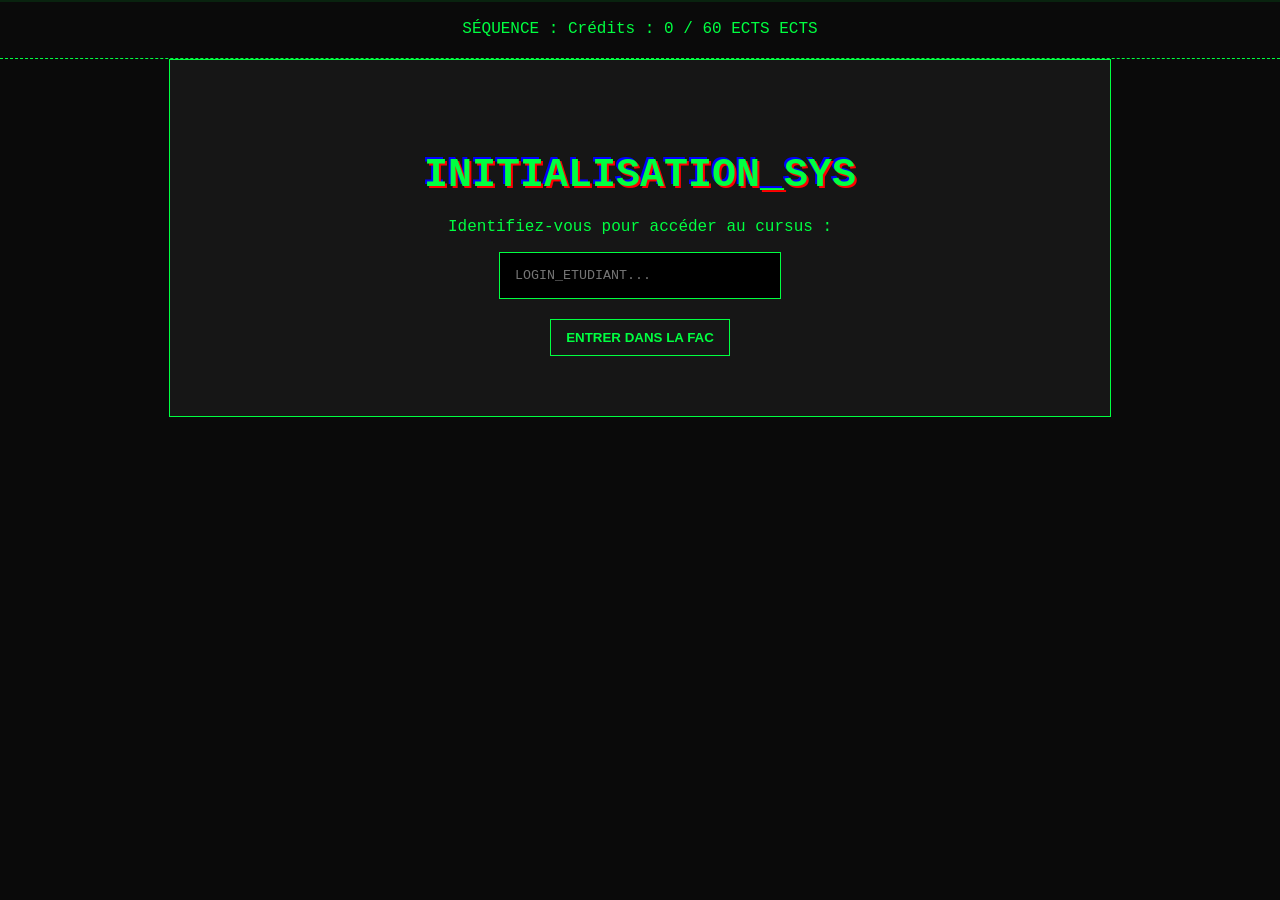
==== index.html @ f75ae84b "V1" ====
<!DOCTYPE html>
<html lang="fr">
<head>
    <meta charset="UTF-8">
    <meta name="viewport" content="width=device-width, initial-scale=1.0">
    <title>Bachelor Info - Le Jeu</title>
    <link rel="stylesheet" href="styles/layout.css">
    <link rel="stylesheet" href="styles/home.css">
</head>
<body>

    <div class="scanline"></div>

    <header>
        <div class="ects-display">
            SÉQUENCE : <span id="ects-counter">0</span> ECTS
        </div>
    </header>

    <main class="game-container">
        <section id="setup-player">
            <h1 class="glitch-text">INITIALISATION_SYS</h1>
            <p>Identifiez-vous pour accéder au cursus :</p>
            <input type="text" id="player-name" placeholder="LOGIN_ETUDIANT..." autocomplete="off">
            <button onclick="startGame()" class="main-btn">ENTRER DANS LA FAC</button>
        </section>

        <section id="main-menu" class="hidden">
            <h1>BIENVENUE, <span id="display-name"></span></h1>
            <p class="status-msg">Statut : Étudiant en informatique | Semestre 1</p>
            
            <nav class="grid-nav">
                <a href="cours.html" class="nav-card">
                    <span class="icon">🏛️</span>
                    <h3>AMPHI A</h3>
                    <small>Cours & Exams</small>
                </a>
                <a href="projets.html" class="nav-card">
                    <span class="icon">💻</span>
                    <h3>SALLE TP</h3>
                    <small>Projets Web/Java</small>
                </a>
                <a href="associations.html" class="nav-card">
                    <span class="icon">☕</span>
                    <h3>LE FOYER</h3>
                    <small>Vie étudiante</small>
                </a>
                <a href="debouches.html" id="final-link" class="nav-card locked">
                    <span class="icon">🎓</span>
                    <h3>DIPLÔME</h3>
                    <small>Accès restreint (60 ECTS)</small>
                </a>
            </nav>
        </section>
    </main>

    <script src="scripts/main.js"></script>
</body>
</html>
---- styles/layout.css ----
/* style/layout.css */
:root {
    --green: #00ff41;
    --dark: #0a0a0a;
    --gray: #222;
}

body {
    background-color: var(--dark);
    color: var(--green);
    font-family: 'Courier New', Courier, monospace;
    margin: 0;
    display: flex;
    flex-direction: column;
    align-items: center;
    min-height: 100vh;
}

header {
    text-align: center;
    padding: 20px;
    border-bottom: 1px dashed var(--green);
    width: 100%;
}

.stats-bar {
    background: var(--gray);
    padding: 10px 20px;
    border-radius: 5px;
    margin: 20px 0;
    position: sticky;
    top: 10px;
    box-shadow: 0 0 10px var(--green);
}

.game-container {
    width: 90%;
    max-width: 900px;
    padding: 20px;
    background: rgba(255, 255, 255, 0.05);
    border: 1px solid var(--green);
    margin-bottom: 50px;
}

.nav-menu {
    display: flex;
    gap: 15px;
    flex-wrap: wrap;
    justify-content: center;
    margin-top: 20px;
}

a.btn, button {
    text-decoration: none;
    color: var(--green);
    border: 1px solid var(--green);
    padding: 10px 15px;
    background: transparent;
    cursor: pointer;
    font-weight: bold;
}

a.btn:hover, button:hover {
    background: var(--green);
    color: var(--dark);
}

.hidden { display: none; }
---- styles/home.css ----
/* style/home.css */

.hidden { display: none !important; }

/* Animation glitch pour le titre */
.glitch-text {
    font-size: 2.5rem;
    color: #00ff41;
    text-shadow: 2px 2px #ff0000, -2px -2px #0000ff;
    margin-bottom: 20px;
}

/* Formulaire de login */
#setup-player {
    text-align: center;
    padding: 40px;
}

#player-name {
    background: #000;
    border: 1px solid #00ff41;
    color: #00ff41;
    padding: 15px;
    font-family: 'Courier New', monospace;
    width: 250px;
    margin-bottom: 20px;
    display: block;
    margin-left: auto;
    margin-right: auto;
}

/* Grille de navigation */
.grid-nav {
    display: grid;
    grid-template-columns: repeat(2, 1fr);
    gap: 15px;
    margin-top: 30px;
}

.nav-card {
    background: rgba(0, 255, 65, 0.05);
    border: 1px solid #00ff41;
    padding: 20px;
    text-decoration: none;
    color: #00ff41;
    transition: 0.3s;
    text-align: center;
}

.nav-card:hover {
    background: rgba(0, 255, 65, 0.2);
    box-shadow: 0 0 15px #00ff41;
    transform: scale(1.02);
}

.nav-card.locked {
    border-color: #444;
    color: #444;
    cursor: not-allowed;
    filter: grayscale(1);
}

.nav-card h3 { margin: 10px 0 5px 0; font-size: 1.1rem; }
.nav-card small { color: #888; }

/* La ligne qui scanne l'écran (effet rétro) */
.scanline {
    width: 100%;
    height: 2px;
    background: rgba(0, 255, 65, 0.1);
    position: fixed;
    top: 0;
    z-index: 10;
    animation: scan 4s linear infinite;
}

@keyframes scan {
    0% { top: 0; }
    100% { top: 100%; }
}
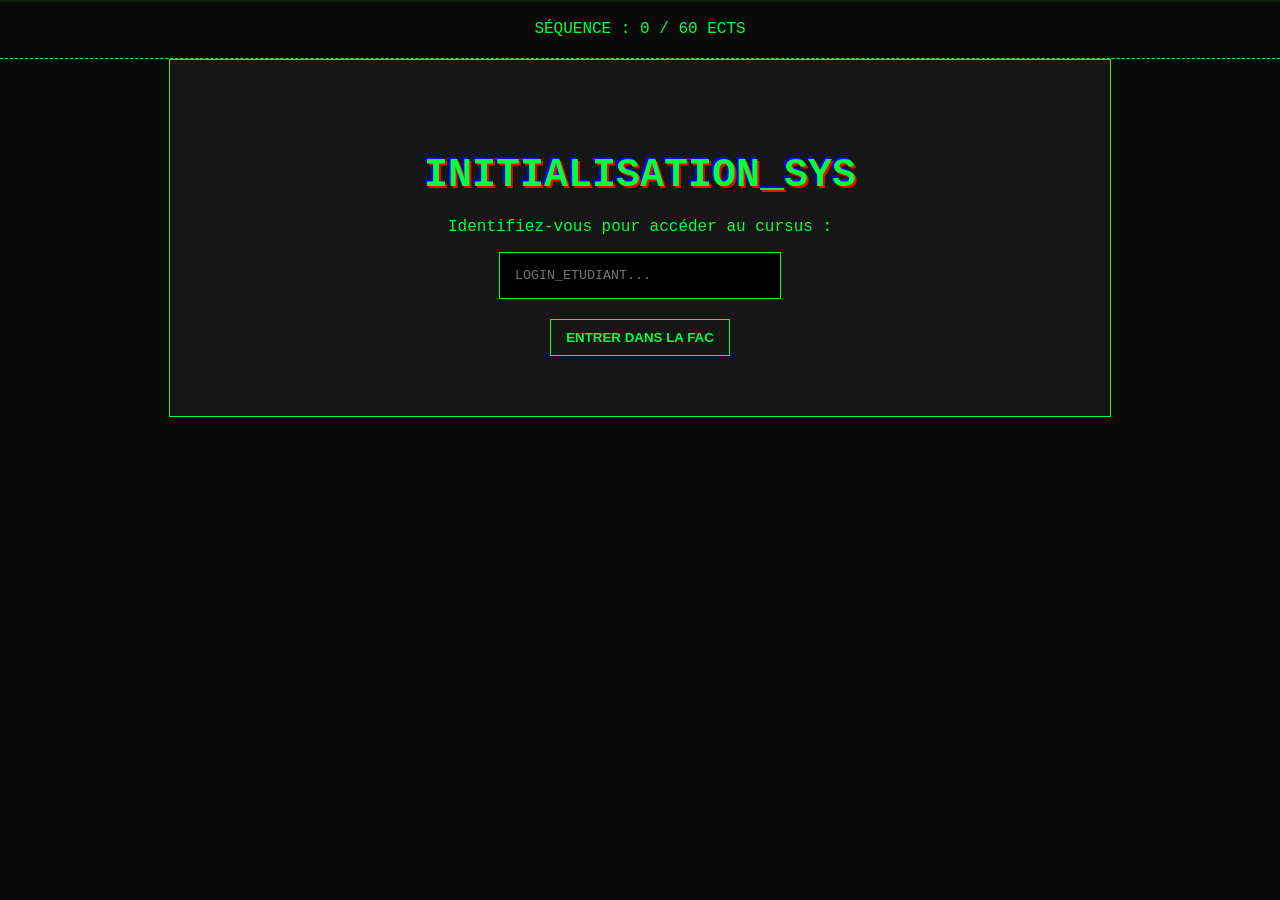
==== commit 90073022: "V1.2 Boutton deconnexions + fix affichage ects" ====
--- a/index.html
+++ b/index.html
@@ -12,9 +12,10 @@
     <div class="scanline"></div>
 
     <header>
-        <div class="ects-display">
+        <div class="ects-display alone">
             SÉQUENCE : <span id="ects-counter">0</span> ECTS
         </div>
+        <button onclick="deconnecter()" class="main-btn hidden">DÉCONNECTER</button>
     </header>
 
     <main class="game-container">
--- a/styles/layout.css
+++ b/styles/layout.css
@@ -21,6 +21,25 @@
     padding: 20px;
     border-bottom: 1px dashed var(--green);
     width: 100%;
+    display: flex;
+    justify-content: space-between;
+    align-items: center;
+}
+
+.alone {
+    justify-content: center !important;
+}
+
+header .ects-display {
+    margin-left: 5rem;
+}
+
+header .alone {
+    margin: 0 auto !important;
+}
+
+header button {
+    margin-right: 5rem;
 }
 
 .stats-bar {
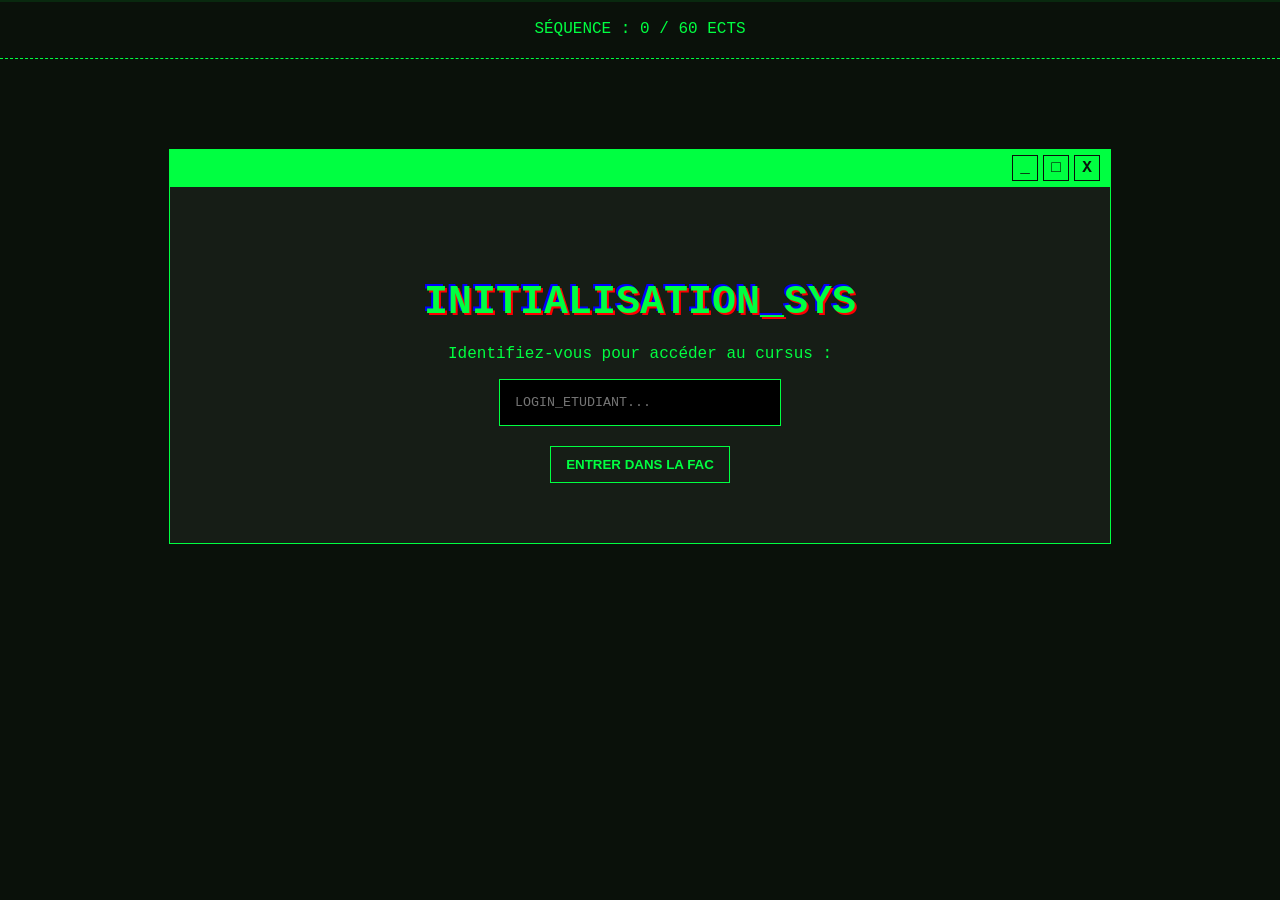
==== commit f9b74cf6: "V1.5 Update style : replacement de main sur la page et ajout barre en haut à la windows" ====
--- a/index.html
+++ b/index.html
@@ -19,6 +19,15 @@
     </header>
 
     <main class="game-container">
+
+        <section id="top-bar">
+            <div class="window-controls">
+                <i>_</i>
+                <i>□</i>
+                <i>X</i>
+            </div>
+        </section>
+
         <section id="setup-player">
             <h1 class="glitch-text">INITIALISATION_SYS</h1>
             <p>Identifiez-vous pour accéder au cursus :</p>
@@ -46,7 +55,7 @@
                     <h3>LE FOYER</h3>
                     <small>Vie étudiante</small>
                 </a>
-                <a href="debouches.html" id="final-link" class="nav-card locked">
+                <a id="final-link" class="nav-card locked">
                     <span class="icon">🎓</span>
                     <h3>DIPLÔME</h3>
                     <small>Accès restreint (60 ECTS)</small>
--- a/styles/layout.css
+++ b/styles/layout.css
@@ -1,7 +1,7 @@
 /* style/layout.css */
 :root {
     --green: #00ff41;
-    --dark: #0a0a0a;
+    --dark: #0a110a;
     --gray: #222;
 }
 
@@ -40,6 +40,51 @@
 
 header button {
     margin-right: 5rem;
+}
+
+main {
+    margin-top: 7%;
+}
+
+#top-bar {
+    display: flex;
+    justify-content: right;
+    align-items: center;
+    background-color: var(--green); 
+    color: var(--dark);
+    margin: -20px -20px 20px -20px; 
+    padding: 5px 10px;
+    border-bottom: 1px solid var(--green);
+    font-weight: bold;
+}
+
+.window-controls {
+    display: flex;
+    gap: 5px;
+}
+
+.window-controls i {
+    font-style: normal;
+    display: flex;
+    justify-content: center;
+    align-items: center;
+    width: 24px;
+    height: 24px;
+    cursor: pointer;
+    border: 1px solid var(--dark);
+    background-color: var(--green);
+    transition: all 0.2s ease-in-out;
+}
+.window-controls i:hover {
+    background-color: var(--dark);
+    color: var(--green);
+    border: 1px solid var(--green);
+}
+
+.window-controls i:last-child:hover {
+    background-color: #ff0041;
+    color: var(--dark);
+    border: 1px solid #ff0041;
 }
 
 .stats-bar {
--- a/styles/home.css
+++ b/styles/home.css
@@ -47,21 +47,47 @@
     text-align: center;
 }
 
-.nav-card:hover {
+.nav-card:not(.locked):hover {
     background: rgba(0, 255, 65, 0.2);
     box-shadow: 0 0 15px #00ff41;
     transform: scale(1.02);
 }
 
 .nav-card.locked {
-    border-color: #444;
-    color: #444;
+    border-color: #900;
+    color: #900;
     cursor: not-allowed;
     filter: grayscale(1);
 }
 
+.nav-card.locked:hover {
+    background: rgba(255, 0, 65, 0.2);
+    cursor: not-allowed;
+    transform: none;
+    filter: none;
+}
+
+@keyframes shake {
+  0% { transform: translateX(0); }
+  25% { transform: translateX(-5px); }
+  50% { transform: translateX(5px); }
+  75% { transform: translateX(-5px); }
+  100% { transform: translateX(0); }
+}
+
+.apply-shake {
+  animation: shake 0.3s ease-in-out;
+  outline: 1px solid red;
+  color: red !important;
+}
+
 .nav-card h3 { margin: 10px 0 5px 0; font-size: 1.1rem; }
-.nav-card small { color: #888; }
+
+.nav-card small { 
+    color: #888;
+    outline: none;
+    transition: 0.3s;
+}
 
 /* La ligne qui scanne l'écran (effet rétro) */
 .scanline {
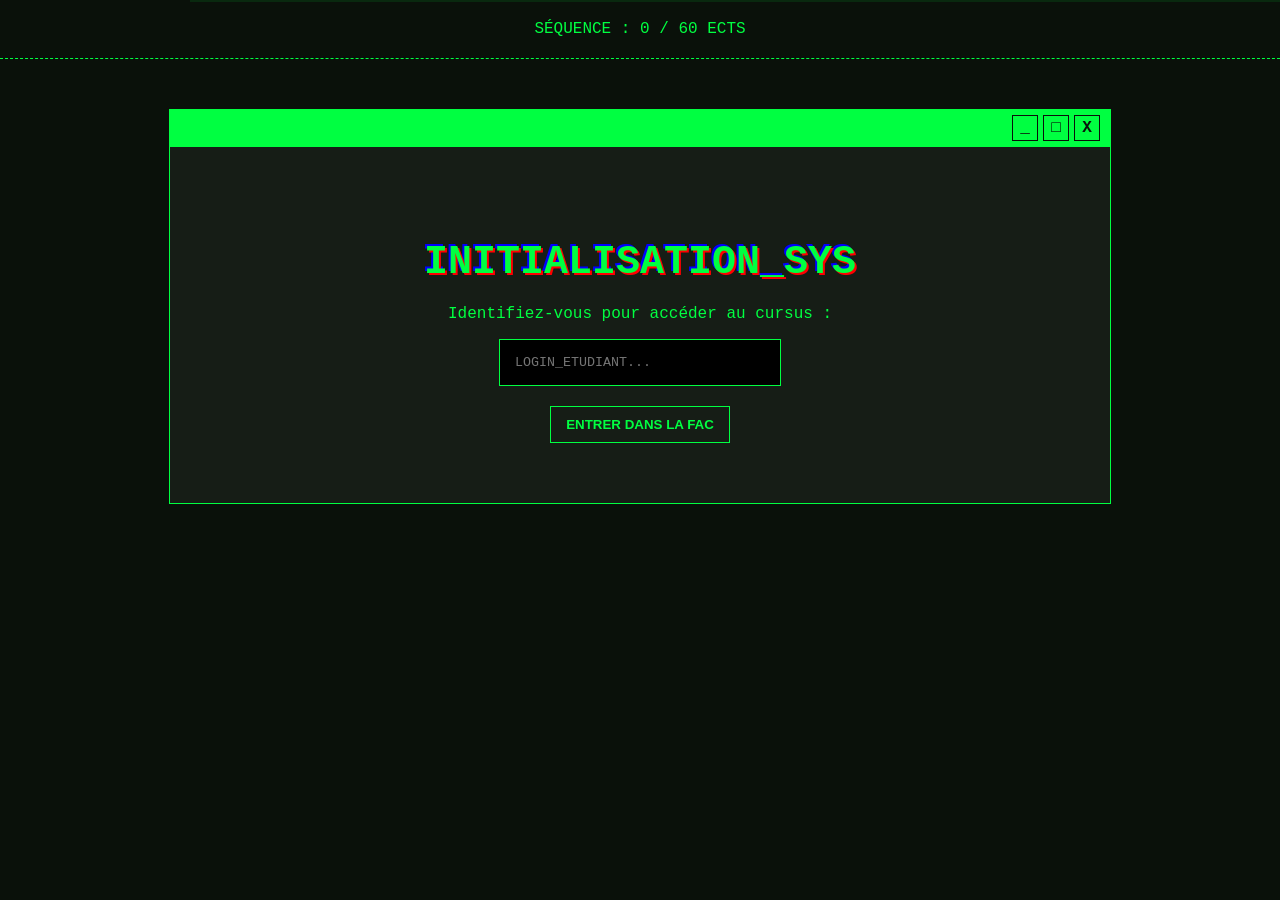
==== commit 056023d0: "header + barre" ====
--- a/index.html
+++ b/index.html
@@ -9,7 +9,6 @@
 </head>
 <body>
 
-    <div class="scanline"></div>
 
     <header>
         <div class="ects-display alone">
@@ -62,6 +61,9 @@
                 </a>
             </nav>
         </section>
+
+
+    <div class="scanline"></div>
     </main>
 
     <script src="scripts/main.js"></script>
--- a/styles/layout.css
+++ b/styles/layout.css
@@ -104,13 +104,14 @@
     background: rgba(255, 255, 255, 0.05);
     border: 1px solid var(--green);
     margin-bottom: 50px;
+    margin-top: 50px;
 }
 
 .nav-menu {
     display: flex;
     gap: 15px;
     flex-wrap: wrap;
-    justify-content: center;
+    justify-content: right;
     margin-top: 20px;
 }
 
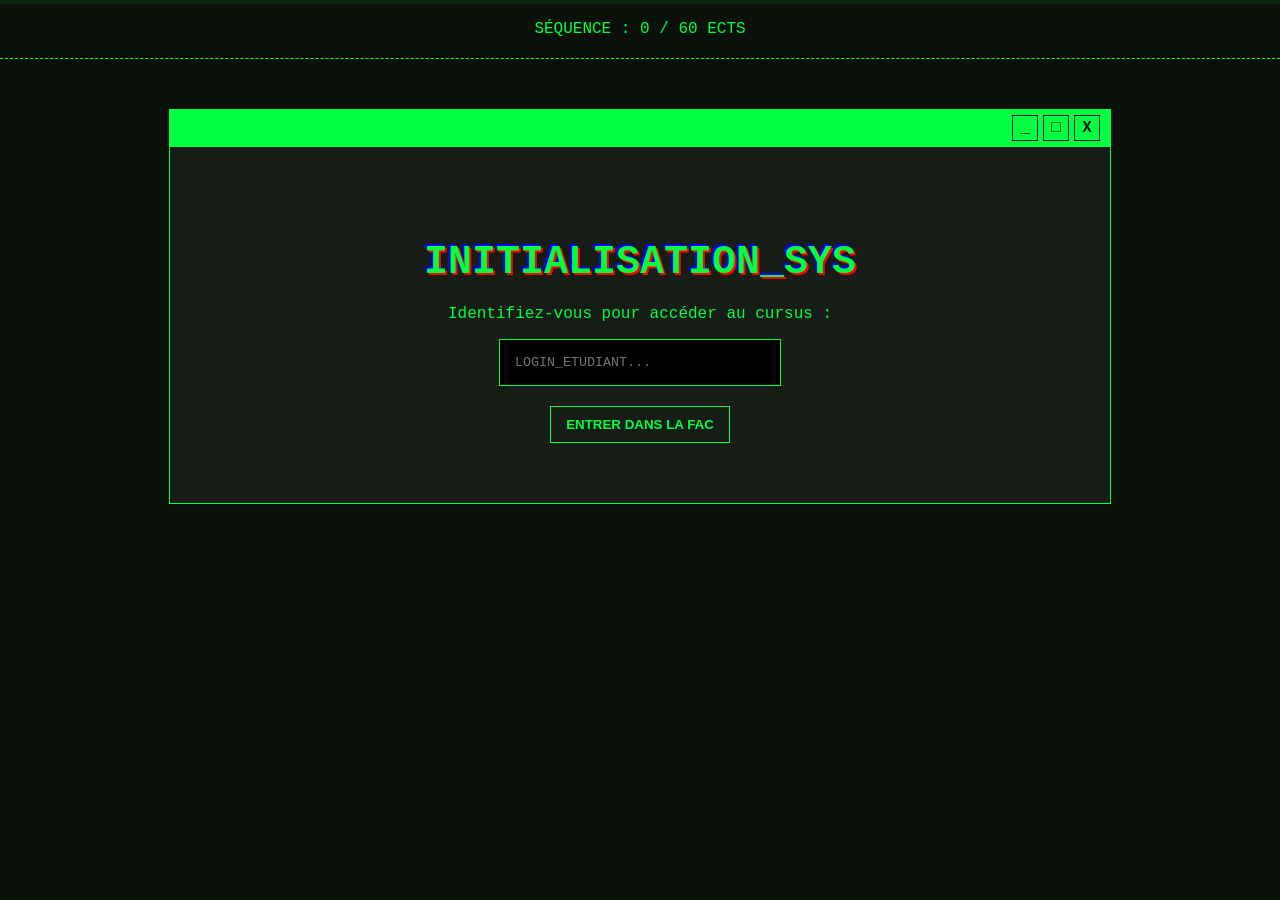
==== commit 8b39a862: "ça marche" ====
--- a/index.html
+++ b/index.html
@@ -63,9 +63,9 @@
         </section>
 
 
+    
+    </main>
     <div class="scanline"></div>
-    </main>
-
     <script src="scripts/main.js"></script>
 </body>
 </html>
--- a/styles/home.css
+++ b/styles/home.css
@@ -92,12 +92,12 @@
 /* La ligne qui scanne l'écran (effet rétro) */
 .scanline {
     width: 100%;
-    height: 2px;
+    height: 4px;
     background: rgba(0, 255, 65, 0.1);
     position: fixed;
     top: 0;
     z-index: 10;
-    animation: scan 4s linear infinite;
+    animation: scan 2s linear infinite;
 }
 
 @keyframes scan {
